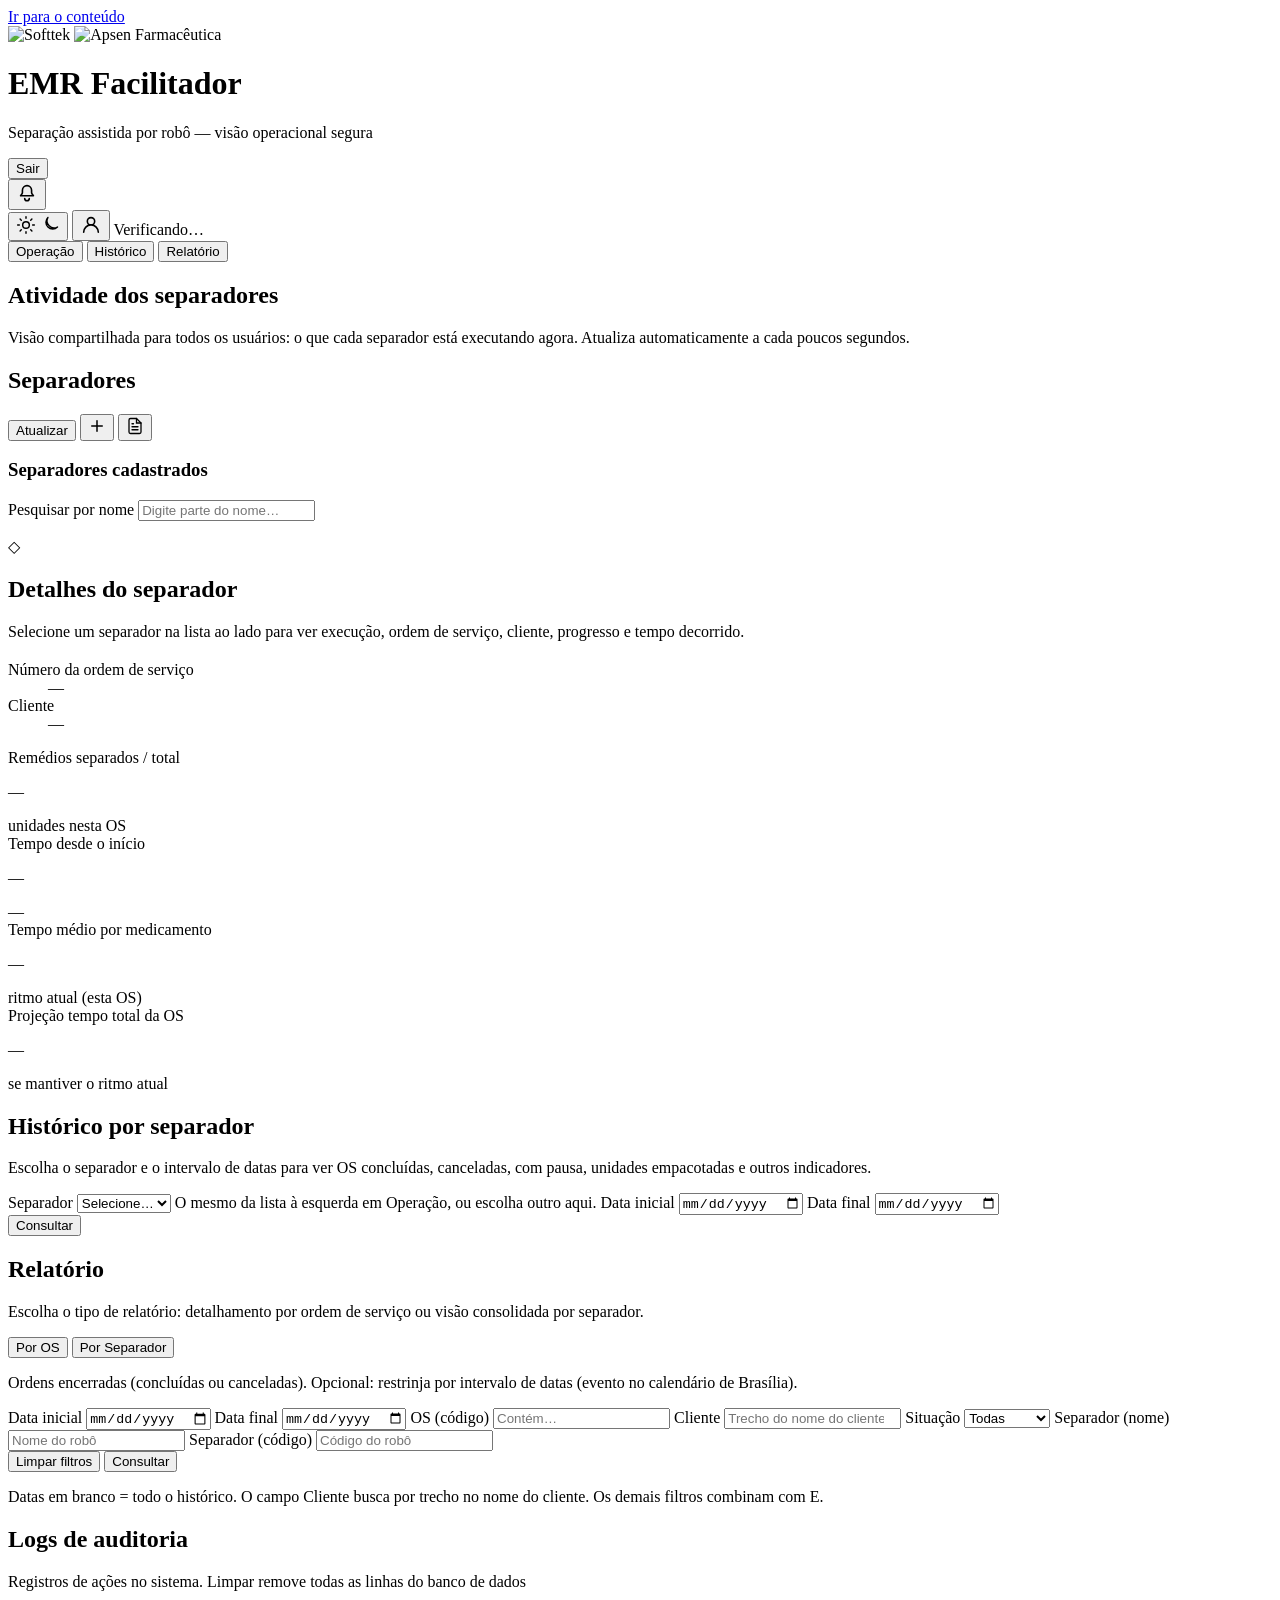
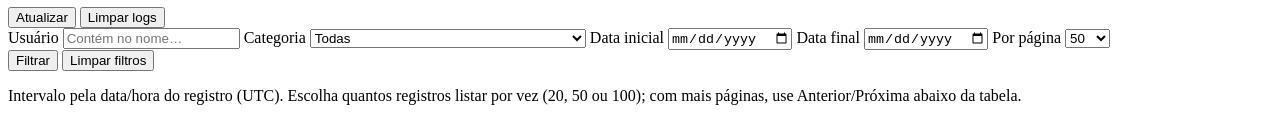
==== frontend/index.html @ 3884ab34 "remoção campo sem sentido" ====
<!doctype html>
<html lang="pt-BR" data-theme="dark">
  <head>
    <meta charset="UTF-8" />
    <script>
      (function () {
        try {
          var t = localStorage.getItem("emr-theme");
          if (t === "light" || t === "dark") document.documentElement.setAttribute("data-theme", t);
        } catch (e) {}
      })();
    </script>
    <meta name="viewport" content="width=device-width, initial-scale=1.0" />
    <meta
      name="description"
      content="Facilitador de separação de medicamentos — painel robôs e ordens de serviço."
    />
    <title>EMR — Facilitador de separação</title>
    <link rel="stylesheet" href="/styles.css" />
  </head>
  <body>
    <a class="skip-link" href="#conteudo-principal">Ir para o conteúdo</a>
    <div class="layout">
      <header class="header" role="banner">
        <div class="header__brand">
          <div class="header__partner-logo">
            <img
              class="header__logo-img header__logo-img--softtek"
              src="/img/SofttekLogo-4web.svg"
              width="120"
              height="48"
              alt="Softtek"
            />
            <img
              class="header__logo-img header__logo-img--apsen"
              src="/img/logo_apsen.svg"
              width="100"
              height="40"
              alt="Apsen Farmacêutica"
            />
          </div>
          <div class="header__titles">
            <h1 class="header__title">EMR Facilitador</h1>
            <p class="header__subtitle">Separação assistida por robô — visão operacional segura</p>
          </div>
        </div>
        <div class="header__meta">
          <button type="button" class="btn btn--ghost btn--small" id="btn-logout" title="Sair" aria-label="Sair da conta">
            Sair
          </button>
          <div class="header-notif" id="header-notif">
            <button
              type="button"
              class="header-notif__btn"
              id="btn-notifications"
              title="Conclusões de OS"
              aria-label="Notificações — ordens de serviço concluídas"
              aria-expanded="false"
              aria-haspopup="true"
              aria-controls="notif-panel"
            >
              <svg
                class="header-notif__icon"
                xmlns="http://www.w3.org/2000/svg"
                width="22"
                height="22"
                fill="none"
                viewBox="0 0 24 24"
                aria-hidden="true"
              >
                <path
                  stroke="currentColor"
                  stroke-width="1.75"
                  stroke-linecap="round"
                  stroke-linejoin="round"
                  d="M14.5 18a2.5 2.5 0 1 1-5 0M12 4a5 5 0 0 0-5 5v2.5c0 .6-.2 1.2-.6 1.7L5 15h14l-1.4-1.8c-.4-.5-.6-1.1-.6-1.7V9a5 5 0 0 0-5-5Z"
                />
              </svg>
              <span class="header-notif__badge" id="notif-badge" hidden aria-hidden="true">0</span>
            </button>
            <div
              class="header-notif__panel"
              id="notif-panel"
              role="region"
              aria-label="Conclusões recentes de ordens de serviço"
              hidden
            >
              <div class="header-notif__toolbar">
                <p class="header-notif__title">OS concluídas</p>
                <button
                  type="button"
                  class="header-notif__clear"
                  id="btn-notif-clear"
                  title="Remover todas da lista"
                  aria-label="Excluir notificações da lista"
                  disabled
                >
                  Excluir
                </button>
              </div>
              <p class="header-notif__empty" id="notif-empty">Carregando…</p>
              <ul class="header-notif__list" id="notif-list" hidden></ul>
            </div>
          </div>
          <button
            type="button"
            class="theme-toggle"
            id="theme-toggle"
            aria-label="Alternar tema claro e escuro"
          >
            <svg
              class="theme-toggle__icon theme-toggle__icon--sun"
              xmlns="http://www.w3.org/2000/svg"
              width="20"
              height="20"
              fill="none"
              viewBox="0 0 24 24"
              aria-hidden="true"
            >
              <circle cx="12" cy="12" r="4" stroke="currentColor" stroke-width="1.75" />
              <path
                stroke="currentColor"
                stroke-width="1.75"
                stroke-linecap="round"
                d="M12 2v2M12 20v2M4.93 4.93l1.41 1.41M17.66 17.66l1.41 1.41M2 12h2M20 12h2M4.93 19.07l1.41-1.41M17.66 6.34l1.41-1.41"
              />
            </svg>
            <svg
              class="theme-toggle__icon theme-toggle__icon--moon"
              xmlns="http://www.w3.org/2000/svg"
              width="20"
              height="20"
              fill="none"
              viewBox="0 0 24 24"
              aria-hidden="true"
            >
              <path
                stroke="currentColor"
                stroke-width="1.75"
                stroke-linecap="round"
                stroke-linejoin="round"
                d="M21 14.5A8.5 8.5 0 0 1 9.5 3a6.5 6.5 0 1 0 11.5 11.5Z"
              />
            </svg>
          </button>
          <button
            type="button"
            class="profile-btn"
            id="btn-profile"
            title="Perfil e conta"
            aria-label="Abrir perfil e configurações da conta"
            aria-expanded="false"
            aria-controls="profile-drawer"
          >
            <svg
              class="profile-btn__icon"
              xmlns="http://www.w3.org/2000/svg"
              width="22"
              height="22"
              fill="none"
              viewBox="0 0 24 24"
              aria-hidden="true"
            >
              <path
                stroke="currentColor"
                stroke-width="1.75"
                stroke-linecap="round"
                stroke-linejoin="round"
                d="M20 21a8 8 0 1 0-16 0M12 13a4 4 0 1 0 0-8 4 4 0 0 0 0 8Z"
              />
            </svg>
          </button>
          <span class="badge badge--neutral" id="conn-status" role="status">Verificando…</span>
        </div>
      </header>

      <nav class="app-nav" aria-label="Áreas do sistema">
        <div class="app-nav__inner">
          <button
            type="button"
            class="app-nav__tab app-nav__tab--active"
            id="tab-operacao"
            data-view="operacao"
            aria-controls="view-operacao"
            aria-selected="true"
          >
            Operação
          </button>
          <button
            type="button"
            class="app-nav__tab"
            id="tab-historico"
            data-view="historico"
            aria-controls="view-historico"
            aria-selected="false"
          >
            Histórico
          </button>
          <button
            type="button"
            class="app-nav__tab"
            id="tab-relatorio"
            data-view="relatorio"
            aria-controls="view-relatorio"
            aria-selected="false"
          >
            Relatório
          </button>
          <button
            type="button"
            class="app-nav__tab hidden"
            id="tab-logs"
            data-view="logs"
            aria-controls="view-logs"
            aria-selected="false"
            hidden
          >
            Logs
          </button>
        </div>
      </nav>

      <div class="view-stack" id="conteudo-principal">
        <div class="operacao-layout view-panel" id="view-operacao" role="tabpanel" aria-labelledby="tab-operacao">
        <section class="operacao-coletiva panel" aria-labelledby="operacao-coletiva-heading">
          <div class="operacao-coletiva__head">
            <h2 id="operacao-coletiva-heading" class="operacao-coletiva__title">Atividade dos separadores</h2>
            <p class="operacao-coletiva__lede">
              Visão compartilhada para todos os usuários: o que cada separador está executando agora. Atualiza
              automaticamente a cada poucos segundos.
            </p>
          </div>
          <div
            id="operacao-coletiva-grid"
            class="operacao-coletiva__grid"
            role="list"
            aria-live="polite"
            aria-label="Separadores com ordem de serviço em andamento"
          ></div>
        </section>
        <div class="main-grid">
        <aside class="panel panel--list" aria-labelledby="robots-heading">
          <div class="panel__head">
            <h2 id="robots-heading" class="panel__title">Separadores</h2>
            <div class="panel__head-actions">
              <button type="button" class="btn btn--ghost btn--small" id="btn-refresh" title="Atualizar lista">
                Atualizar
              </button>
              <button
                type="button"
                class="btn btn--primary btn--small btn--icon-plus"
                id="btn-open-new-robot"
                title="Novo separador"
                aria-label="Novo separador"
                aria-haspopup="dialog"
                aria-controls="new-robot-modal"
              >
                <svg xmlns="http://www.w3.org/2000/svg" width="18" height="18" fill="none" viewBox="0 0 24 24" aria-hidden="true">
                  <path
                    stroke="currentColor"
                    stroke-width="2"
                    stroke-linecap="round"
                    d="M12 5v14M5 12h14"
                  />
                </svg>
              </button>
              <button
                type="button"
                class="btn btn--ghost btn--small btn--icon-plus"
                id="btn-open-manual-os"
                title="Nova OS manual (teste)"
                aria-label="Nova OS manual (teste)"
                aria-haspopup="dialog"
                aria-controls="manual-os-modal"
              >
                <svg xmlns="http://www.w3.org/2000/svg" width="18" height="18" fill="none" viewBox="0 0 24 24" aria-hidden="true">
                  <path
                    stroke="currentColor"
                    stroke-width="1.75"
                    stroke-linecap="round"
                    stroke-linejoin="round"
                    d="M14 2H6a2 2 0 0 0-2 2v16a2 2 0 0 0 2 2h12a2 2 0 0 0 2-2V8l-6-6Z"
                  />
                  <path stroke="currentColor" stroke-width="1.75" stroke-linecap="round" d="M14 2v6h6M16 13H8M16 17H8M10 9H8" />
                </svg>
              </button>
            </div>
          </div>

          <div class="list-section">
            <h3 class="list-section__title">Separadores cadastrados</h3>
            <label class="field list-section__search">
              <span class="field__label">Pesquisar por nome</span>
              <input
                type="search"
                id="robot-search"
                name="robot_search"
                maxlength="128"
                placeholder="Digite parte do nome…"
                autocomplete="off"
                aria-controls="robot-list"
              />
            </label>
            <ul class="robot-list" id="robot-list" role="listbox" aria-label="Lista de separadores"></ul>
          </div>
        </aside>

        <section class="panel panel--detail" id="detail-panel" aria-live="polite">
          <div class="detail-placeholder" id="robot-detail-empty">
            <div class="detail-placeholder__ring" aria-hidden="true">
              <span class="detail-placeholder__glyph">◇</span>
            </div>
            <h2 class="detail-placeholder__title" id="placeholder-heading">Detalhes do separador</h2>
            <p class="detail-placeholder__text">
              Selecione um separador na lista ao lado para ver execução, ordem de serviço, cliente, progresso e tempo
              decorrido.
            </p>
          </div>
          <article class="robot-detail hidden" id="robot-detail-article" aria-labelledby="robot-detail-heading">
            <header class="robot-detail__header">
              <div class="robot-detail__intro">
                <h2 class="robot-detail__title" id="robot-detail-heading"></h2>
                <p class="robot-detail__meta" id="robot-detail-meta"></p>
              </div>
              <div class="robot-detail__badges" id="robot-detail-badges"></div>
            </header>
            <dl class="robot-detail__stats">
              <div class="robot-detail__row">
                <dt>Número da ordem de serviço</dt>
                <dd id="robot-detail-os">—</dd>
              </div>
              <div class="robot-detail__row">
                <dt>Cliente</dt>
                <dd id="robot-detail-client">—</dd>
              </div>
            </dl>
            <div class="robot-detail__actions" id="robot-detail-actions" hidden>
              <button
                type="button"
                class="btn btn--secondary btn--small"
                id="btn-pausar-os"
                hidden
                title="Interrompe temporariamente o cronômetro e a separação"
              >
                Pausar
              </button>
              <button
                type="button"
                class="btn btn--secondary btn--small"
                id="btn-retomar-os"
                hidden
                title="Continua a separação a partir do ponto em que parou"
              >
                Retomar
              </button>
              <button
                type="button"
                class="btn btn--ghost btn--small btn--cancel-os"
                id="btn-cancelar-os"
                hidden
                title="Interrompe a separação e devolve a OS para a fila"
              >
                Cancelar OS
              </button>
            </div>
            <div class="robot-detail__metrics">
              <div class="metric-box metric-box--progress">
                <span class="metric-box__label">Remédios separados / total</span>
                <p class="metric-box__value metric-box__value--elapsed" id="robot-detail-units">—</p>
                <span class="metric-box__hint">unidades nesta OS</span>
              </div>
              <div class="metric-box metric-box--time">
                <span class="metric-box__label">Tempo desde o início</span>
                <p class="metric-box__value metric-box__value--elapsed" id="robot-detail-elapsed">—</p>
                <span class="metric-box__sublabel" id="robot-detail-start">—</span>
              </div>
              <div class="metric-box metric-box--progress">
                <span class="metric-box__label">Tempo médio por medicamento</span>
                <p class="metric-box__value metric-box__value--elapsed" id="robot-detail-avg-per-med">—</p>
                <span class="metric-box__hint">ritmo atual (esta OS)</span>
              </div>
              <div class="metric-box metric-box--time">
                <span class="metric-box__label">Projeção tempo total da OS</span>
                <p class="metric-box__value metric-box__value--elapsed" id="robot-detail-os-projection">—</p>
                <span class="metric-box__hint">se mantiver o ritmo atual</span>
              </div>
            </div>
          </article>
        </section>
        </div>
        </div>

        <section
          class="panel panel--historico view-panel hidden"
          id="view-historico"
          role="tabpanel"
          aria-labelledby="tab-historico"
        >
          <div class="historico-head">
            <h2 class="panel__title historico-title">Histórico por separador</h2>
            <p class="historico-lede">
              Escolha o separador e o intervalo de datas para ver OS concluídas, canceladas, com pausa,
              unidades empacotadas e outros indicadores.
            </p>
          </div>
          <form id="form-historico" class="historico-form">
            <label class="field">
              <span class="field__label">Separador</span>
              <select id="historico-robot" name="robot_id" required aria-describedby="historico-robot-hint">
                <option value="">Selecione…</option>
              </select>
              <span class="field__hint" id="historico-robot-hint"
                >O mesmo da lista à esquerda em Operação, ou escolha outro aqui.</span
              >
            </label>
            <label class="field">
              <span class="field__label">Data inicial</span>
              <input type="date" id="historico-de" name="de" required />
            </label>
            <label class="field">
              <span class="field__label">Data final</span>
              <input type="date" id="historico-ate" name="ate" required />
            </label>
            <div class="historico-form__actions">
              <button type="submit" class="btn btn--primary" id="btn-historico-consultar">Consultar</button>
            </div>
          </form>
          <div id="historico-result" class="historico-result" aria-live="polite"></div>
        </section>

        <section
          class="panel panel--relatorio view-panel hidden"
          id="view-relatorio"
          role="tabpanel"
          aria-labelledby="tab-relatorio"
        >
          <div class="historico-head">
            <h2 class="panel__title historico-title">Relatório</h2>
            <p class="historico-lede">
              Escolha o tipo de relatório: detalhamento por ordem de serviço ou visão consolidada por separador.
            </p>
          </div>
          <div class="relatorio-subtabs" role="tablist" aria-label="Tipo de relatório">
            <button
              type="button"
              class="relatorio-subtab relatorio-subtab--active"
              id="relatorio-tab-os"
              role="tab"
              aria-selected="true"
              aria-controls="relatorio-panel-os"
              data-relatorio-subtab="os"
            >
              Por OS
            </button>
            <button
              type="button"
              class="relatorio-subtab"
              id="relatorio-tab-separador"
              role="tab"
              aria-selected="false"
              aria-controls="relatorio-panel-separador"
              tabindex="-1"
              data-relatorio-subtab="separador"
            >
              Por Separador
            </button>
          </div>
          <div
            class="relatorio-tabpanel"
            id="relatorio-panel-os"
            role="tabpanel"
            aria-labelledby="relatorio-tab-os"
          >
            <p class="historico-lede relatorio-os-lede">
              Ordens encerradas (concluídas ou canceladas). Opcional: restrinja por intervalo de datas (evento no calendário
              de Brasília).
            </p>
            <form id="form-relatorio-os" class="historico-form relatorio-os-form" aria-label="Filtro do relatório por OS">
              <div class="relatorio-os-toolbar">
                <div class="relatorio-os-filters-grid">
                  <label class="field">
                    <span class="field__label">Data inicial</span>
                    <input type="date" id="relatorio-os-de" name="de" />
                  </label>
                  <label class="field">
                    <span class="field__label">Data final</span>
                    <input type="date" id="relatorio-os-ate" name="ate" />
                  </label>
                  <label class="field">
                    <span class="field__label">OS (código)</span>
                    <input type="search" id="relatorio-os-filtro-os" name="os" maxlength="64" autocomplete="off" placeholder="Contém…" />
                  </label>
                  <label class="field">
                    <span class="field__label">Cliente</span>
                    <input type="search" id="relatorio-os-cliente" name="cliente" maxlength="256" autocomplete="off" placeholder="Trecho do nome do cliente" />
                  </label>
                  <label class="field">
                    <span class="field__label">Situação</span>
                    <select id="relatorio-os-situacao" name="situacao" aria-label="Filtrar por situação">
                      <option value="">Todas</option>
                      <option value="concluida">Concluída</option>
                      <option value="cancelada">Cancelada</option>
                    </select>
                  </label>
                  <label class="field">
                    <span class="field__label">Separador (nome)</span>
                    <input
                      type="search"
                      id="relatorio-os-nome-separador"
                      name="nome_separador"
                      maxlength="128"
                      autocomplete="off"
                      placeholder="Nome do robô"
                    />
                  </label>
                  <label class="field">
                    <span class="field__label">Separador (código)</span>
                    <input
                      type="search"
                      id="relatorio-os-codigo-separador"
                      name="codigo_separador"
                      maxlength="32"
                      autocomplete="off"
                      placeholder="Código do robô"
                    />
                  </label>
                </div>
                <div class="relatorio-os-toolbar__actions">
                  <button type="button" class="btn btn--ghost" id="btn-relatorio-os-limpar">Limpar filtros</button>
                  <button type="submit" class="btn btn--primary" id="btn-relatorio-os-consultar">Consultar</button>
                </div>
              </div>
              <p class="field__hint" id="relatorio-os-dates-hint">
                Datas em branco = todo o histórico. O campo Cliente busca por trecho no nome do cliente. Os demais filtros
                combinam com E.
              </p>
            </form>
            <div id="relatorio-os-result" class="relatorio-os-result" aria-live="polite"></div>
          </div>
          <div
            class="relatorio-tabpanel hidden"
            id="relatorio-panel-separador"
            role="tabpanel"
            aria-labelledby="relatorio-tab-separador"
            hidden
          >
            <p class="historico-lede relatorio-os-lede">
              Separadores cadastrados no sistema. Para indicadores por período, use o <strong>Histórico</strong> com o
              separador desejado.
            </p>
            <div class="relatorio-separador-toolbar">
              <label class="field relatorio-separador-toolbar__field">
                <span class="field__label">Buscar por nome</span>
                <input
                  type="search"
                  id="relatorio-separador-busca"
                  maxlength="128"
                  autocomplete="off"
                  placeholder="Nome do separador"
                  aria-label="Filtrar lista por nome do separador"
                />
              </label>
            </div>
            <div id="relatorio-separador-result" class="relatorio-separador-result" aria-live="polite"></div>
          </div>
        </section>

        <section
          class="panel panel--logs view-panel hidden"
          id="view-logs"
          role="tabpanel"
          aria-labelledby="tab-logs"
        >
          <div class="logs-head">
            <div class="logs-head__text">
              <h2 class="panel__title historico-title">Logs de auditoria</h2>
              <p class="logs-head__lede">
                Registros de ações no sistema. Limpar remove todas as linhas do banco de dados
              </p>
            </div>
            <div class="logs-head__actions">
              <button type="button" class="btn btn--ghost btn--small" id="btn-logs-refresh">Atualizar</button>
              <button type="button" class="btn btn--danger btn--small" id="btn-logs-clear">
                Limpar logs
              </button>
            </div>
          </div>
          <form id="form-logs-filter" class="logs-filter" aria-label="Filtros dos logs de auditoria">
            <label class="field logs-filter__field">
              <span class="field__label">Usuário</span>
              <input
                type="search"
                id="logs-filter-username"
                name="username"
                maxlength="64"
                placeholder="Contém no nome…"
                autocomplete="off"
              />
            </label>
            <label class="field logs-filter__field">
              <span class="field__label">Categoria</span>
              <select id="logs-filter-category" name="category" aria-describedby="logs-filter-hint">
                <option value="">Todas</option>
                <option value="historico">Histórico (consulta por separador)</option>
                <option value="cancelamento">Cancelamento de OS</option>
                <option value="pausa">Pausa</option>
                <option value="retomada">Retomada</option>
                <option value="conclusao">Conclusão de OS (manual ou automática)</option>
                <option value="inicio_os">Início de OS</option>
                <option value="os_todas">Todas as ações de OS</option>
                <option value="sessao">Login / logout</option>
                <option value="contas">Contas (senha, cadastro, promover admin)</option>
              </select>
            </label>
            <label class="field logs-filter__field">
              <span class="field__label">Data inicial</span>
              <input type="date" id="logs-filter-de" name="de" autocomplete="off" />
            </label>
            <label class="field logs-filter__field">
              <span class="field__label">Data final</span>
              <input type="date" id="logs-filter-ate" name="ate" autocomplete="off" />
            </label>
            <label class="field logs-filter__field">
              <span class="field__label">Por página</span>
              <select id="logs-per-page" name="per_page" aria-describedby="logs-filter-hint">
                <option value="20">20</option>
                <option value="50" selected>50</option>
                <option value="100">100</option>
              </select>
            </label>
            <div class="logs-filter__actions">
              <button type="submit" class="btn btn--primary btn--small" id="btn-logs-filter">Filtrar</button>
              <button type="button" class="btn btn--ghost btn--small" id="btn-logs-filter-clear">Limpar filtros</button>
            </div>
            <p class="logs-filter__hint" id="logs-filter-hint">
              Intervalo pela data/hora do registro (UTC). Escolha quantos registros listar por vez (20, 50 ou 100); com mais páginas, use Anterior/Próxima abaixo da tabela.
            </p>
          </form>
          <div id="logs-result" class="logs-result" aria-live="polite"></div>
        </section>
      </div>

      <div
        class="toast-region"
        id="toast-region"
        role="alert"
        aria-live="assertive"
        aria-atomic="true"
      ></div>
    </div>

    <div
      class="modal"
      id="delete-robot-modal"
      hidden
      role="dialog"
      aria-modal="true"
      aria-labelledby="delete-modal-title"
      aria-describedby="delete-modal-message"
    >
      <button type="button" class="modal__backdrop" data-modal-dismiss aria-label="Fechar"></button>
      <div class="modal__panel">
        <div class="modal__icon-wrap" aria-hidden="true">
          <svg class="modal__icon" xmlns="http://www.w3.org/2000/svg" width="28" height="28" fill="none" viewBox="0 0 24 24">
            <path
              stroke="currentColor"
              stroke-width="1.75"
              stroke-linecap="round"
              stroke-linejoin="round"
              d="M3 6h18M8 6V4a2 2 0 0 1 2-2h4a2 2 0 0 1 2 2v2M19 6v14a2 2 0 0 1-2 2H7a2 2 0 0 1-2-2V6M10 11v6M14 11v6"
            />
          </svg>
        </div>
        <h2 id="delete-modal-title" class="modal__title">Excluir separador?</h2>
        <p class="modal__text" id="delete-modal-message"></p>
        <div class="modal__actions">
          <button type="button" class="btn btn--ghost" id="delete-modal-cancel">Cancelar</button>
          <button type="button" class="btn btn--danger" id="delete-modal-confirm">Excluir</button>
        </div>
      </div>
    </div>

    <div
      class="modal"
      id="clear-logs-modal"
      hidden
      role="dialog"
      aria-modal="true"
      aria-labelledby="clear-logs-modal-title"
      aria-describedby="clear-logs-modal-desc"
    >
      <button type="button" class="modal__backdrop" data-clear-logs-modal-dismiss aria-label="Fechar"></button>
      <div class="modal__panel">
        <div class="modal__icon-wrap" aria-hidden="true">
          <svg class="modal__icon" xmlns="http://www.w3.org/2000/svg" width="28" height="28" fill="none" viewBox="0 0 24 24">
            <path
              stroke="currentColor"
              stroke-width="1.75"
              stroke-linecap="round"
              stroke-linejoin="round"
              d="M8 6V4a2 2 0 0 1 2-2h4a2 2 0 0 1 2 2v2M3 6h18M19 6v14a2 2 0 0 1-2 2H7a2 2 0 0 1-2-2V6M10 11v6M14 11v6"
            />
          </svg>
        </div>
        <h2 id="clear-logs-modal-title" class="modal__title">Limpar logs de auditoria?</h2>
        <p class="modal__text" id="clear-logs-modal-desc">
          Todos os registros serão apagados permanentemente do banco de dados. Esta ação não pode ser desfeita.
        </p>
        <div class="modal__actions">
          <button type="button" class="btn btn--ghost" id="clear-logs-modal-cancel">Cancelar</button>
          <button type="button" class="btn btn--danger" id="clear-logs-modal-confirm">Limpar tudo</button>
        </div>
      </div>
    </div>

    <div
      class="modal"
      id="edit-robot-modal"
      hidden
      role="dialog"
      aria-modal="true"
      aria-labelledby="edit-modal-title"
    >
      <button type="button" class="modal__backdrop" data-edit-modal-dismiss aria-label="Fechar"></button>
      <div class="modal__panel modal__panel--form">
        <div class="modal__icon-wrap modal__icon-wrap--edit" aria-hidden="true">
          <svg class="modal__icon" xmlns="http://www.w3.org/2000/svg" width="26" height="26" fill="none" viewBox="0 0 24 24">
            <path
              stroke="currentColor"
              stroke-width="1.75"
              stroke-linecap="round"
              stroke-linejoin="round"
              d="M12 20h9M16.5 3.5a2.121 2.121 0 0 1 3 3L7 19l-4 1 1-4L16.5 3.5z"
            />
          </svg>
        </div>
        <h2 id="edit-modal-title" class="modal__title">Editar separador</h2>
        <form id="form-edit-robot" class="form-stack modal__form">
          <input type="hidden" id="edit-robot-id" name="id" value="" />
          <label class="field">
            <span class="field__label">Código</span>
            <input type="text" id="edit-code" name="code" required maxlength="32" autocomplete="off" />
          </label>
          <label class="field">
            <span class="field__label">Nome</span>
            <input type="text" id="edit-name" name="name" required maxlength="128" />
          </label>
          <label class="field">
            <span class="field__label">Localização</span>
            <input type="text" id="edit-location" name="location" maxlength="256" />
          </label>
          <label class="field">
            <span class="field__label">Modelo</span>
            <input type="text" id="edit-model" name="model" maxlength="128" />
          </label>
          <div class="field" id="edit-status-field">
            <label class="field__label" for="edit-status">Status operacional</label>
            <select id="edit-status" name="status" aria-describedby="edit-status-hint">
              <option value="offline">Offline (sem conexão)</option>
              <option value="idle">Ocioso (online — pronto)</option>
              <option value="maintenance">Manutenção</option>
              <option value="error">Erro</option>
            </select>
            <p class="modal__hint" id="edit-status-hint">
              Use <strong>Ocioso</strong> para colocar o separador “online” para testes. Durante uma OS em execução o status não pode ser alterado aqui.
            </p>
            <p class="modal__hint modal__hint--warn" id="edit-status-locked" hidden>
              Este separador está <strong>em execução</strong>. Conclua ou cancele a OS para alterar o status.
            </p>
          </div>
          <div class="modal__actions modal__actions--form">
            <button type="button" class="btn btn--ghost" id="edit-modal-cancel">Cancelar</button>
            <button type="submit" class="btn btn--primary" id="edit-modal-save">Salvar</button>
          </div>
        </form>
      </div>
    </div>

    <div
      class="modal"
      id="new-robot-modal"
      hidden
      role="dialog"
      aria-modal="true"
      aria-labelledby="new-robot-modal-title"
      aria-describedby="new-robot-modal-desc"
    >
      <button type="button" class="modal__backdrop" data-new-robot-modal-dismiss aria-label="Fechar"></button>
      <div class="modal__panel modal__panel--form">
        <div class="modal__icon-wrap modal__icon-wrap--add" aria-hidden="true">
          <svg class="modal__icon" xmlns="http://www.w3.org/2000/svg" width="26" height="26" fill="none" viewBox="0 0 24 24">
            <path
              stroke="currentColor"
              stroke-width="1.75"
              stroke-linecap="round"
              d="M12 5v14M5 12h14"
            />
          </svg>
        </div>
        <h2 id="new-robot-modal-title" class="modal__title">Novo separador</h2>
        <p id="new-robot-modal-desc" class="modal__text modal__text--lede">
          Identificação única, nome e localização. Não é necessário o equipamento estar online para cadastrar.
        </p>
        <form id="form-new-robot" class="form-stack modal__form">
          <label class="field">
            <span class="field__label">Código (identificação única)</span>
            <input type="text" id="new-code" name="code" required maxlength="32" autocomplete="off" />
          </label>
          <label class="field">
            <span class="field__label">Nome</span>
            <input type="text" id="new-name" name="name" required maxlength="128" />
          </label>
          <label class="field">
            <span class="field__label">Localização</span>
            <input
              type="text"
              id="new-location"
              name="location"
              maxlength="256"
              placeholder="Ex.: Centro cirúrgico — Ala B"
            />
          </label>
          <label class="field">
            <span class="field__label">Modelo <span class="field__optional">(opcional)</span></span>
            <input type="text" id="new-model" name="model" maxlength="128" />
          </label>
          <div class="modal__actions modal__actions--form">
            <button type="button" class="btn btn--ghost" id="new-robot-modal-cancel">Cancelar</button>
            <button type="submit" class="btn btn--primary" id="btn-new-robot">Cadastrar</button>
          </div>
        </form>
      </div>
    </div>

    <div
      class="modal"
      id="manual-os-modal"
      hidden
      role="dialog"
      aria-modal="true"
      aria-labelledby="manual-os-modal-title"
      aria-describedby="manual-os-modal-desc"
    >
      <button type="button" class="modal__backdrop" data-manual-os-modal-dismiss aria-label="Fechar"></button>
      <div class="modal__panel modal__panel--form">
        <div class="modal__icon-wrap modal__icon-wrap--add" aria-hidden="true">
          <svg xmlns="http://www.w3.org/2000/svg" width="26" height="26" fill="none" viewBox="0 0 24 24">
            <path
              stroke="currentColor"
              stroke-width="1.75"
              stroke-linecap="round"
              stroke-linejoin="round"
              d="M14 2H6a2 2 0 0 0-2 2v16a2 2 0 0 0 2 2h12a2 2 0 0 0 2-2V8l-6-6Z"
            />
            <path stroke="currentColor" stroke-width="1.75" stroke-linecap="round" d="M14 2v6h6M16 13H8M16 17H8M10 9H8" />
          </svg>
        </div>
        <h2 id="manual-os-modal-title" class="modal__title">Nova OS manual (teste)</h2>
        <p id="manual-os-modal-desc" class="modal__text modal__text--lede">
          Crie uma ordem com número, cliente e quantidade de remédios; escolha o separador
          <strong>ocioso (idle)</strong>. Opcional: simular 1 unidade a cada 3 segundos.
        </p>
        <form id="form-manual-os" class="form-stack modal__form">
          <label class="field">
            <span class="field__label">Número da OS</span>
            <input type="text" id="manual-os-code" name="os_code" required maxlength="64" placeholder="Ex.: OS-TESTE-001" autocomplete="off" />
          </label>
          <label class="field">
            <span class="field__label">Cliente</span>
            <input type="text" id="manual-os-client" name="client_name" maxlength="256" placeholder="Nome do cliente" />
          </label>
          <label class="field">
            <span class="field__label">Separador</span>
            <select id="manual-os-robot" name="robot_id" required aria-describedby="manual-os-robot-hint">
              <option value="">Selecione…</option>
            </select>
            <span class="field__hint" id="manual-os-robot-hint"
              >O separador deve estar <strong>online</strong> e <strong>sem OS</strong> (ocioso).</span
            >
          </label>
          <label class="field">
            <span class="field__label">Quantidade de remédios (unidades)</span>
            <input type="number" id="manual-os-qty" name="quantidade_remedios" min="1" max="500" value="5" required />
          </label>
          <label class="field field--checkbox">
            <input type="checkbox" id="manual-os-simulate" name="simular" checked />
            <span class="field__label field__label--inline">Simular separação (1 unidade a cada 3 s)</span>
          </label>
          <div class="modal__actions modal__actions--form">
            <button type="button" class="btn btn--ghost" id="manual-os-modal-cancel">Cancelar</button>
            <button type="submit" class="btn btn--primary" id="btn-manual-os-submit">Criar e enviar OS</button>
          </div>
        </form>
      </div>
    </div>

    <div id="profile-drawer-backdrop" class="profile-drawer-backdrop" hidden aria-hidden="true"></div>
    <aside
      id="profile-drawer"
      class="profile-drawer"
      hidden
      aria-hidden="true"
      aria-labelledby="profile-drawer-title"
    >
      <div class="profile-drawer__inner">
        <div class="profile-drawer__head">
          <h2 id="profile-drawer-title" class="profile-drawer__title">Perfil</h2>
          <button type="button" class="profile-drawer__close" id="profile-drawer-close" aria-label="Fechar painel de perfil">
            <span aria-hidden="true">×</span>
          </button>
        </div>
        <div class="profile-drawer__content">
          <div
            class="profile-drawer__tabs"
            id="profile-drawer-tabs"
            role="tablist"
            aria-label="Escolher ação no perfil"
          >
            <button
              type="button"
              class="profile-drawer__tab profile-drawer__tab--active"
              id="profile-tab-own"
              role="tab"
              aria-selected="true"
              aria-controls="profile-panel-own"
              data-profile-view="own"
            >
              Minha senha
            </button>
            <button
              type="button"
              class="profile-drawer__tab hidden"
              id="profile-tab-user"
              role="tab"
              aria-selected="false"
              aria-controls="profile-panel-user"
              data-profile-view="user"
              tabindex="-1"
            >
              Usuário / admin
            </button>
            <button
              type="button"
              class="profile-drawer__tab hidden"
              id="profile-tab-new"
              role="tab"
              aria-selected="false"
              aria-controls="profile-panel-new"
              data-profile-view="new"
              tabindex="-1"
            >
              Criar novo
            </button>
          </div>

          <div
            class="profile-drawer__panel"
            id="profile-panel-own"
            role="tabpanel"
            aria-labelledby="profile-tab-own"
          >
            <section class="profile-drawer__section">
              <p class="profile-drawer__muted">Usuário</p>
              <p class="profile-drawer__strong" id="profile-username-display">—</p>
              <p class="profile-drawer__hint">
                Por segurança a senha não é exibida. Use os campos abaixo para alterá-la.
              </p>
              <form id="form-profile-own-pwd" class="form-stack profile-drawer__form">
                <label class="field">
                  <span class="field__label">Senha atual</span>
                  <input
                    type="password"
                    id="profile-own-current"
                    name="current"
                    autocomplete="current-password"
                    required
                    maxlength="256"
                  />
                </label>
                <label class="field">
                  <span class="field__label">Nova senha (mín. 6 caracteres)</span>
                  <input
                    type="password"
                    id="profile-own-new"
                    name="new"
                    autocomplete="new-password"
                    required
                    minlength="6"
                    maxlength="256"
                  />
                </label>
                <label class="field">
                  <span class="field__label">Confirmar nova senha</span>
                  <input
                    type="password"
                    id="profile-own-new2"
                    name="new2"
                    autocomplete="new-password"
                    required
                    minlength="6"
                    maxlength="256"
                  />
                </label>
                <button type="submit" class="btn btn--primary btn--small" id="btn-profile-own-submit">Alterar minha senha</button>
              </form>
            </section>
          </div>

          <div
            class="profile-drawer__panel hidden"
            id="profile-panel-user"
            role="tabpanel"
            aria-labelledby="profile-tab-user"
            hidden
          >
            <section class="profile-drawer__section">
              <h3 class="profile-drawer__h3">Promover ou alterar outro usuário</h3>
              <p class="profile-drawer__hint">Escolha o usuário, defina nova senha (opcional) e se é administrador.</p>
              <label class="field">
                <span class="field__label">Usuário</span>
                <select id="profile-user-select" aria-describedby="profile-user-hint"></select>
                <span class="field__hint" id="profile-user-hint">Marque administrador para promover; desmarque para remover o perfil admin (se permitido).</span>
              </label>
              <form id="form-profile-target" class="form-stack profile-drawer__form">
                <label class="field">
                  <span class="field__label">Nova senha (opcional)</span>
                  <input
                    type="password"
                    id="profile-target-pwd"
                    autocomplete="new-password"
                    maxlength="256"
                    placeholder="Deixe em branco para não alterar"
                  />
                </label>
                <label class="field field--checkbox">
                  <input type="checkbox" id="profile-target-admin" />
                  <span class="field__label field__label--inline">Administrador</span>
                </label>
                <button type="submit" class="btn btn--secondary btn--small" id="btn-profile-target-save">Salvar neste usuário</button>
              </form>
            </section>
          </div>

          <div
            class="profile-drawer__panel hidden"
            id="profile-panel-new"
            role="tabpanel"
            aria-labelledby="profile-tab-new"
            hidden
          >
            <section class="profile-drawer__section">
              <h3 class="profile-drawer__h3">Novo usuário</h3>
              <p class="profile-drawer__hint">Cadastre login e senha inicial.</p>
              <form id="form-profile-new-user" class="form-stack profile-drawer__form">
                <label class="field">
                  <span class="field__label">Nome de usuário</span>
                  <input type="text" id="profile-new-username" maxlength="64" autocomplete="off" required />
                </label>
                <label class="field">
                  <span class="field__label">Senha inicial</span>
                  <input type="password" id="profile-new-pwd" minlength="6" maxlength="256" autocomplete="new-password" required />
                </label>
                <label class="field field--checkbox">
                  <input type="checkbox" id="profile-new-admin" />
                  <span class="field__label field__label--inline">Administrador</span>
                </label>
                <button type="submit" class="btn btn--primary btn--small" id="btn-profile-new-user-submit">Adicionar usuário</button>
              </form>
            </section>
          </div>
        </div>
      </div>
    </aside>

    <script src="/vendor/chart.js/chart.umd.min.js" defer></script>
    <script src="/app.js" defer></script>
  </body>
</html>
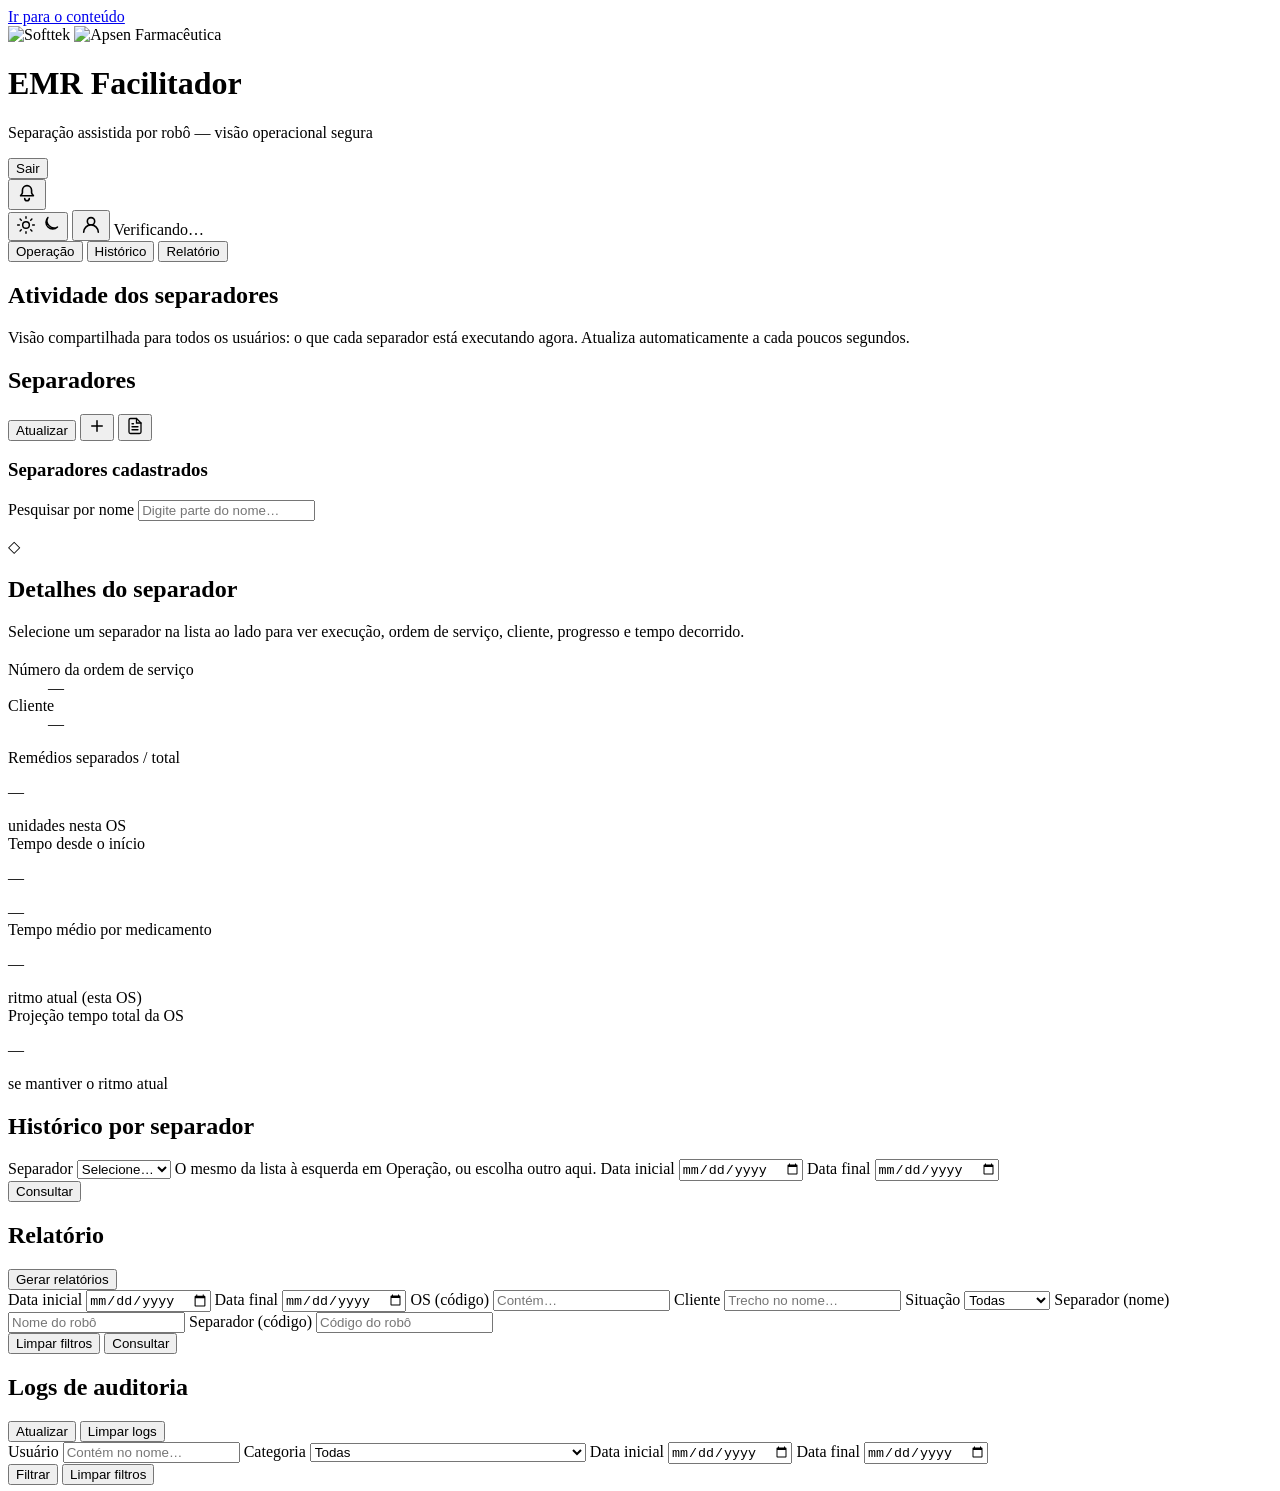
==== commit 3b4767f2: "criação do relatorio" ====
--- a/frontend/index.html
+++ b/frontend/index.html
@@ -398,10 +398,6 @@
         >
           <div class="historico-head">
             <h2 class="panel__title historico-title">Histórico por separador</h2>
-            <p class="historico-lede">
-              Escolha o separador e o intervalo de datas para ver OS concluídas, canceladas, com pausa,
-              unidades empacotadas e outros indicadores.
-            </p>
           </div>
           <form id="form-historico" class="historico-form">
             <label class="field">
@@ -434,47 +430,13 @@
           role="tabpanel"
           aria-labelledby="tab-relatorio"
         >
-          <div class="historico-head">
+          <div class="historico-head historico-head--relatorio">
             <h2 class="panel__title historico-title">Relatório</h2>
-            <p class="historico-lede">
-              Escolha o tipo de relatório: detalhamento por ordem de serviço ou visão consolidada por separador.
-            </p>
-          </div>
-          <div class="relatorio-subtabs" role="tablist" aria-label="Tipo de relatório">
-            <button
-              type="button"
-              class="relatorio-subtab relatorio-subtab--active"
-              id="relatorio-tab-os"
-              role="tab"
-              aria-selected="true"
-              aria-controls="relatorio-panel-os"
-              data-relatorio-subtab="os"
-            >
-              Por OS
+            <button type="button" class="btn btn--secondary" id="btn-relatorio-batch-open">
+              Gerar relatórios
             </button>
-            <button
-              type="button"
-              class="relatorio-subtab"
-              id="relatorio-tab-separador"
-              role="tab"
-              aria-selected="false"
-              aria-controls="relatorio-panel-separador"
-              tabindex="-1"
-              data-relatorio-subtab="separador"
-            >
-              Por Separador
-            </button>
-          </div>
-          <div
-            class="relatorio-tabpanel"
-            id="relatorio-panel-os"
-            role="tabpanel"
-            aria-labelledby="relatorio-tab-os"
-          >
-            <p class="historico-lede relatorio-os-lede">
-              Ordens encerradas (concluídas ou canceladas). Opcional: restrinja por intervalo de datas (evento no calendário
-              de Brasília).
-            </p>
+          </div>
+          <div class="relatorio-tabpanel" id="relatorio-panel-os" aria-labelledby="tab-relatorio">
             <form id="form-relatorio-os" class="historico-form relatorio-os-form" aria-label="Filtro do relatório por OS">
               <div class="relatorio-os-toolbar">
                 <div class="relatorio-os-filters-grid">
@@ -492,7 +454,7 @@
                   </label>
                   <label class="field">
                     <span class="field__label">Cliente</span>
-                    <input type="search" id="relatorio-os-cliente" name="cliente" maxlength="256" autocomplete="off" placeholder="Trecho do nome do cliente" />
+                    <input type="search" id="relatorio-os-cliente" name="cliente" maxlength="256" autocomplete="off" placeholder="Trecho no nome…" />
                   </label>
                   <label class="field">
                     <span class="field__label">Situação</span>
@@ -530,38 +492,8 @@
                   <button type="submit" class="btn btn--primary" id="btn-relatorio-os-consultar">Consultar</button>
                 </div>
               </div>
-              <p class="field__hint" id="relatorio-os-dates-hint">
-                Datas em branco = todo o histórico. O campo Cliente busca por trecho no nome do cliente. Os demais filtros
-                combinam com E.
-              </p>
             </form>
             <div id="relatorio-os-result" class="relatorio-os-result" aria-live="polite"></div>
-          </div>
-          <div
-            class="relatorio-tabpanel hidden"
-            id="relatorio-panel-separador"
-            role="tabpanel"
-            aria-labelledby="relatorio-tab-separador"
-            hidden
-          >
-            <p class="historico-lede relatorio-os-lede">
-              Separadores cadastrados no sistema. Para indicadores por período, use o <strong>Histórico</strong> com o
-              separador desejado.
-            </p>
-            <div class="relatorio-separador-toolbar">
-              <label class="field relatorio-separador-toolbar__field">
-                <span class="field__label">Buscar por nome</span>
-                <input
-                  type="search"
-                  id="relatorio-separador-busca"
-                  maxlength="128"
-                  autocomplete="off"
-                  placeholder="Nome do separador"
-                  aria-label="Filtrar lista por nome do separador"
-                />
-              </label>
-            </div>
-            <div id="relatorio-separador-result" class="relatorio-separador-result" aria-live="polite"></div>
           </div>
         </section>
 
@@ -574,9 +506,6 @@
           <div class="logs-head">
             <div class="logs-head__text">
               <h2 class="panel__title historico-title">Logs de auditoria</h2>
-              <p class="logs-head__lede">
-                Registros de ações no sistema. Limpar remove todas as linhas do banco de dados
-              </p>
             </div>
             <div class="logs-head__actions">
               <button type="button" class="btn btn--ghost btn--small" id="btn-logs-refresh">Atualizar</button>
@@ -599,7 +528,7 @@
             </label>
             <label class="field logs-filter__field">
               <span class="field__label">Categoria</span>
-              <select id="logs-filter-category" name="category" aria-describedby="logs-filter-hint">
+              <select id="logs-filter-category" name="category">
                 <option value="">Todas</option>
                 <option value="historico">Histórico (consulta por separador)</option>
                 <option value="cancelamento">Cancelamento de OS</option>
@@ -620,21 +549,10 @@
               <span class="field__label">Data final</span>
               <input type="date" id="logs-filter-ate" name="ate" autocomplete="off" />
             </label>
-            <label class="field logs-filter__field">
-              <span class="field__label">Por página</span>
-              <select id="logs-per-page" name="per_page" aria-describedby="logs-filter-hint">
-                <option value="20">20</option>
-                <option value="50" selected>50</option>
-                <option value="100">100</option>
-              </select>
-            </label>
             <div class="logs-filter__actions">
               <button type="submit" class="btn btn--primary btn--small" id="btn-logs-filter">Filtrar</button>
               <button type="button" class="btn btn--ghost btn--small" id="btn-logs-filter-clear">Limpar filtros</button>
             </div>
-            <p class="logs-filter__hint" id="logs-filter-hint">
-              Intervalo pela data/hora do registro (UTC). Escolha quantos registros listar por vez (20, 50 ou 100); com mais páginas, use Anterior/Próxima abaixo da tabela.
-            </p>
           </form>
           <div id="logs-result" class="logs-result" aria-live="polite"></div>
         </section>
@@ -709,6 +627,150 @@
         <div class="modal__actions">
           <button type="button" class="btn btn--ghost" id="clear-logs-modal-cancel">Cancelar</button>
           <button type="button" class="btn btn--danger" id="clear-logs-modal-confirm">Limpar tudo</button>
+        </div>
+      </div>
+    </div>
+
+    <div
+      class="modal"
+      id="relatorio-os-export-modal"
+      hidden
+      role="dialog"
+      aria-modal="true"
+      aria-labelledby="relatorio-os-export-title"
+    >
+      <button type="button" class="modal__backdrop" data-relatorio-os-export-dismiss aria-label="Fechar"></button>
+      <div class="modal__panel modal__panel--relatorio-export">
+        <h2 id="relatorio-os-export-title" class="modal__title">Gerar relatório</h2>
+        <div
+          class="relatorio-os-export-formats"
+          role="radiogroup"
+          aria-labelledby="relatorio-os-export-format-label"
+        >
+          <p id="relatorio-os-export-format-label" class="relatorio-os-export-formats__label">
+            Formato do arquivo
+          </p>
+          <div class="relatorio-os-export-formats__grid">
+            <button
+              type="button"
+              class="relatorio-os-export-format-btn"
+              data-relatorio-export-format="pdf"
+              role="radio"
+              aria-checked="false"
+            >
+              <span class="relatorio-os-export-format-btn__name">PDF</span>
+            </button>
+            <button
+              type="button"
+              class="relatorio-os-export-format-btn"
+              data-relatorio-export-format="csv"
+              role="radio"
+              aria-checked="false"
+            >
+              <span class="relatorio-os-export-format-btn__name">CSV</span>
+            </button>
+            <button
+              type="button"
+              class="relatorio-os-export-format-btn"
+              data-relatorio-export-format="xlsx"
+              role="radio"
+              aria-checked="false"
+            >
+              <span class="relatorio-os-export-format-btn__name">Excel</span>
+            </button>
+          </div>
+        </div>
+        <div class="modal__actions modal__actions--relatorio-export">
+          <button type="button" class="btn btn--ghost" id="relatorio-os-export-cancel" data-relatorio-os-export-dismiss>
+            Cancelar
+          </button>
+          <button type="button" class="btn btn--primary" id="relatorio-os-export-confirm" disabled>
+            Concluir
+          </button>
+        </div>
+      </div>
+    </div>
+
+    <div
+      class="modal"
+      id="relatorio-batch-modal"
+      hidden
+      role="dialog"
+      aria-modal="true"
+      aria-labelledby="relatorio-batch-title"
+    >
+      <button type="button" class="modal__backdrop" data-relatorio-batch-dismiss aria-label="Fechar"></button>
+      <div class="modal__panel modal__panel--relatorio-batch">
+        <h2 id="relatorio-batch-title" class="modal__title">Gerar relatórios</h2>
+        <div class="relatorio-batch-filters historico-form relatorio-os-form" role="group" aria-label="Filtros do lote">
+          <div class="relatorio-os-filters-grid">
+            <label class="field">
+              <span class="field__label">Data inicial</span>
+              <input type="date" id="relatorio-batch-de" />
+            </label>
+            <label class="field">
+              <span class="field__label">Data final</span>
+              <input type="date" id="relatorio-batch-ate" />
+            </label>
+            <label class="field">
+              <span class="field__label">OS (código)</span>
+              <input type="search" id="relatorio-batch-filtro-os" maxlength="64" autocomplete="off" placeholder="Contém…" />
+            </label>
+            <label class="field">
+              <span class="field__label">Cliente</span>
+              <input type="search" id="relatorio-batch-cliente" maxlength="256" autocomplete="off" placeholder="Trecho no nome…" />
+            </label>
+            <label class="field">
+              <span class="field__label">Situação</span>
+              <select id="relatorio-batch-situacao" aria-label="Filtrar por situação">
+                <option value="">Todas</option>
+                <option value="concluida">Concluída</option>
+                <option value="cancelada">Cancelada</option>
+              </select>
+            </label>
+            <label class="field">
+              <span class="field__label">Separador (nome)</span>
+              <input type="search" id="relatorio-batch-nome-separador" maxlength="128" autocomplete="off" placeholder="Nome do robô" />
+            </label>
+            <label class="field">
+              <span class="field__label">Separador (código)</span>
+              <input type="search" id="relatorio-batch-codigo-separador" maxlength="32" autocomplete="off" placeholder="Código do robô" />
+            </label>
+          </div>
+        </div>
+        <div id="relatorio-batch-preview" class="relatorio-batch-preview" aria-live="polite"></div>
+        <div
+          class="relatorio-os-export-formats relatorio-batch-formats"
+          role="radiogroup"
+          aria-labelledby="relatorio-batch-format-label"
+        >
+          <p id="relatorio-batch-format-label" class="relatorio-os-export-formats__label">Formato do relatório</p>
+          <div class="relatorio-os-export-formats__grid relatorio-batch-formats__grid">
+            <button
+              type="button"
+              class="relatorio-os-export-format-btn relatorio-batch-format-btn"
+              data-relatorio-batch-format="csv"
+              role="radio"
+              aria-checked="true"
+            >
+              <span class="relatorio-os-export-format-btn__name">CSV</span>
+            </button>
+            <button
+              type="button"
+              class="relatorio-os-export-format-btn relatorio-batch-format-btn"
+              data-relatorio-batch-format="xlsx"
+              role="radio"
+              aria-checked="false"
+            >
+              <span class="relatorio-os-export-format-btn__name">Excel</span>
+            </button>
+          </div>
+        </div>
+        <div class="modal__actions modal__actions--relatorio-export">
+          <button type="button" class="btn btn--ghost" id="relatorio-batch-cancel" data-relatorio-batch-dismiss>
+            Cancelar
+          </button>
+          <button type="button" class="btn btn--primary" id="relatorio-batch-download">Baixar</button>
         </div>
       </div>
     </div>
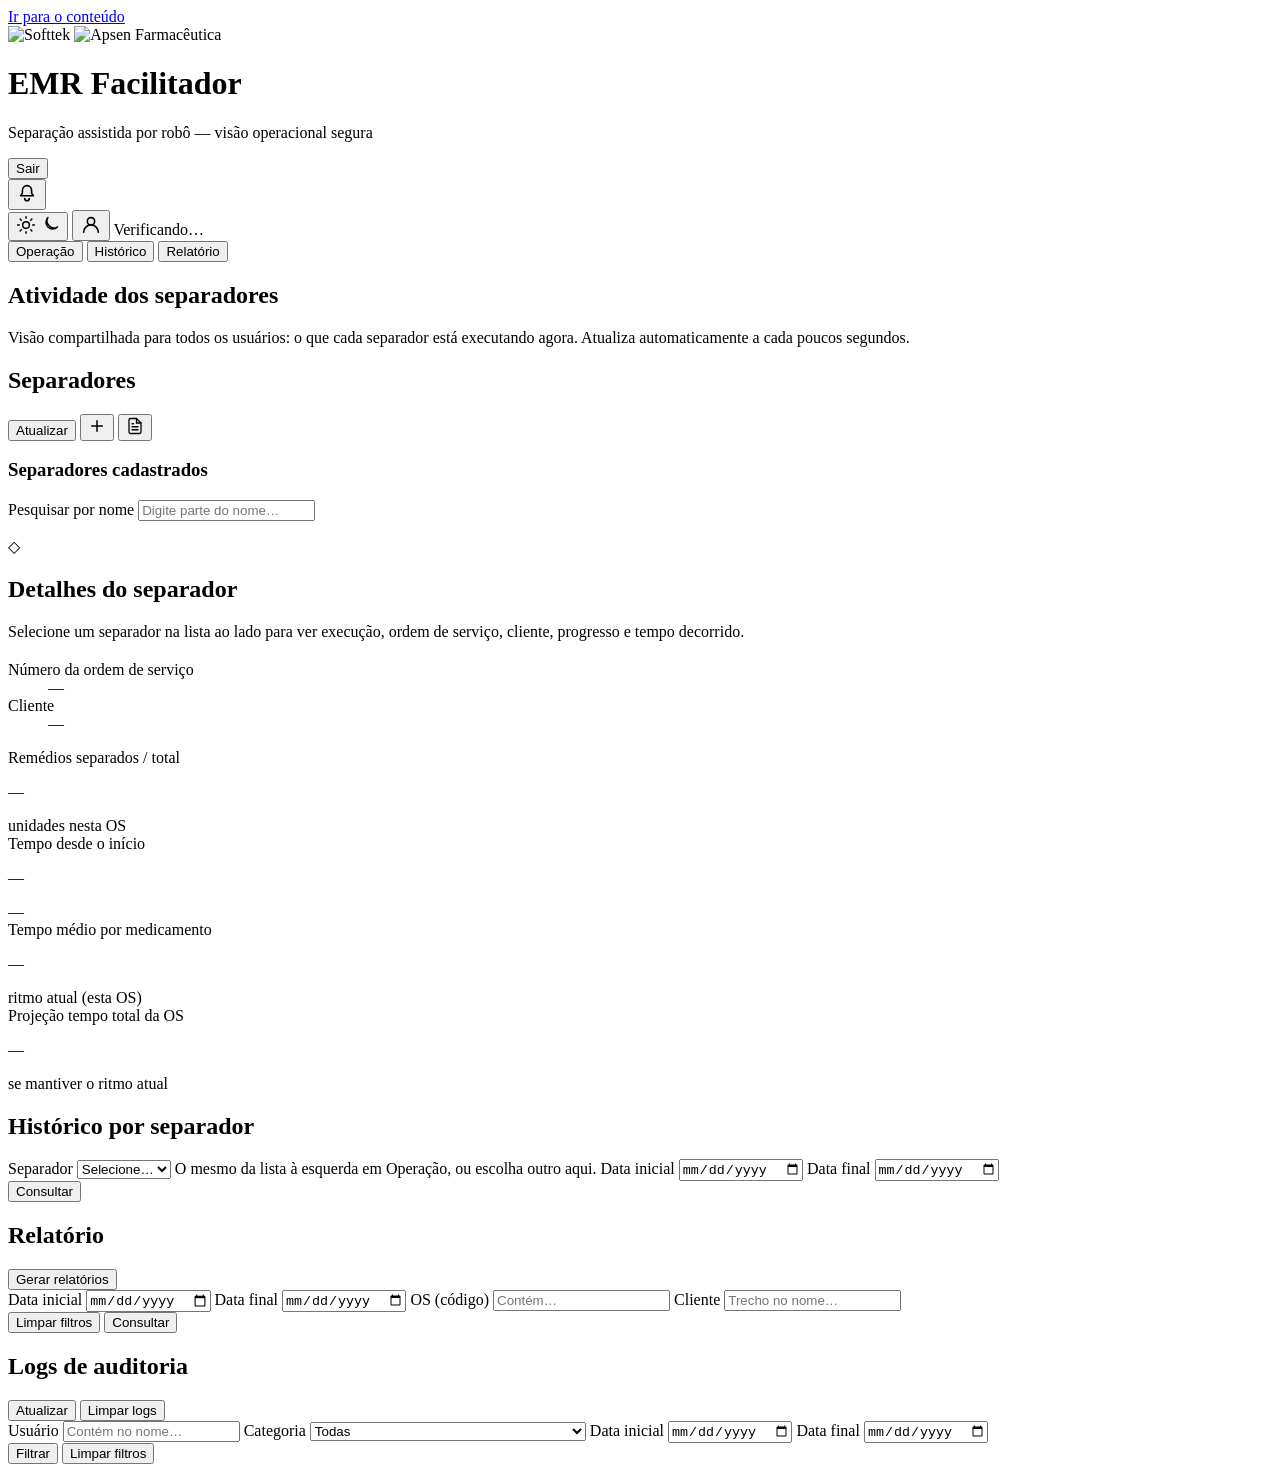
==== commit 5cde226e: "atualizaçao reatorio" ====
--- a/frontend/index.html
+++ b/frontend/index.html
@@ -53,8 +53,8 @@
               type="button"
               class="header-notif__btn"
               id="btn-notifications"
-              title="Conclusões de OS"
-              aria-label="Notificações — ordens de serviço concluídas"
+              title="Conclusões e cancelamentos de OS"
+              aria-label="Notificações — ordens de serviço concluídas ou canceladas"
               aria-expanded="false"
               aria-haspopup="true"
               aria-controls="notif-panel"
@@ -82,11 +82,11 @@
               class="header-notif__panel"
               id="notif-panel"
               role="region"
-              aria-label="Conclusões recentes de ordens de serviço"
+              aria-label="Conclusões e cancelamentos recentes de ordens de serviço"
               hidden
             >
               <div class="header-notif__toolbar">
-                <p class="header-notif__title">OS concluídas</p>
+                <p class="header-notif__title">OS concluídas e canceladas</p>
                 <button
                   type="button"
                   class="header-notif__clear"
@@ -456,36 +456,6 @@
                     <span class="field__label">Cliente</span>
                     <input type="search" id="relatorio-os-cliente" name="cliente" maxlength="256" autocomplete="off" placeholder="Trecho no nome…" />
                   </label>
-                  <label class="field">
-                    <span class="field__label">Situação</span>
-                    <select id="relatorio-os-situacao" name="situacao" aria-label="Filtrar por situação">
-                      <option value="">Todas</option>
-                      <option value="concluida">Concluída</option>
-                      <option value="cancelada">Cancelada</option>
-                    </select>
-                  </label>
-                  <label class="field">
-                    <span class="field__label">Separador (nome)</span>
-                    <input
-                      type="search"
-                      id="relatorio-os-nome-separador"
-                      name="nome_separador"
-                      maxlength="128"
-                      autocomplete="off"
-                      placeholder="Nome do robô"
-                    />
-                  </label>
-                  <label class="field">
-                    <span class="field__label">Separador (código)</span>
-                    <input
-                      type="search"
-                      id="relatorio-os-codigo-separador"
-                      name="codigo_separador"
-                      maxlength="32"
-                      autocomplete="off"
-                      placeholder="Código do robô"
-                    />
-                  </label>
                 </div>
                 <div class="relatorio-os-toolbar__actions">
                   <button type="button" class="btn btn--ghost" id="btn-relatorio-os-limpar">Limpar filtros</button>
@@ -738,6 +708,11 @@
             </label>
           </div>
         </div>
+        <div class="relatorio-batch-bulk-actions">
+          <button type="button" class="btn btn--ghost btn--small" id="btn-relatorio-batch-include-all-filter">
+            Incluir todas as ordens do filtro atual
+          </button>
+        </div>
         <div id="relatorio-batch-preview" class="relatorio-batch-preview" aria-live="polite"></div>
         <div
           class="relatorio-os-export-formats relatorio-batch-formats"
@@ -920,7 +895,8 @@
         <h2 id="manual-os-modal-title" class="modal__title">Nova OS manual (teste)</h2>
         <p id="manual-os-modal-desc" class="modal__text modal__text--lede">
           Crie uma ordem com número, cliente e quantidade de remédios; escolha o separador
-          <strong>ocioso (idle)</strong>. Opcional: simular 1 unidade a cada 3 segundos.
+          <strong>ocioso (idle)</strong>. Se o número for de uma OS já <strong>cancelada</strong>, o sistema
+          pergunta se o separador continua de onde parou ou refaz o pedido. Opcional: simular 1 unidade a cada 3 s.
         </p>
         <form id="form-manual-os" class="form-stack modal__form">
           <label class="field">
@@ -953,6 +929,31 @@
             <button type="submit" class="btn btn--primary" id="btn-manual-os-submit">Criar e enviar OS</button>
           </div>
         </form>
+      </div>
+    </div>
+
+    <div
+      class="modal"
+      id="manual-os-reopen-modal"
+      hidden
+      role="dialog"
+      aria-modal="true"
+      aria-labelledby="manual-os-reopen-title"
+      aria-describedby="manual-os-reopen-desc"
+    >
+      <button type="button" class="modal__backdrop" id="manual-os-reopen-backdrop" aria-label="Fechar"></button>
+      <div class="modal__panel modal__panel--form">
+        <h2 id="manual-os-reopen-title" class="modal__title">OS cancelada com o mesmo número</h2>
+        <p id="manual-os-reopen-desc" class="modal__text modal__text--lede">
+          Esta OS já existiu e foi <strong>cancelada</strong>. Ao concluir de novo, os dados novos substituem o registro
+          anterior. Como deve o separador proceder?
+        </p>
+        <p class="modal__text" id="manual-os-reopen-stats" hidden></p>
+        <div class="modal__actions modal__actions--form modal__actions--wrap">
+          <button type="button" class="btn btn--ghost" id="manual-os-reopen-dismiss">Voltar</button>
+          <button type="button" class="btn btn--secondary" id="manual-os-reopen-restart">Refazer tudo</button>
+          <button type="button" class="btn btn--primary" id="manual-os-reopen-resume">Continuar de onde parou</button>
+        </div>
       </div>
     </div>
 
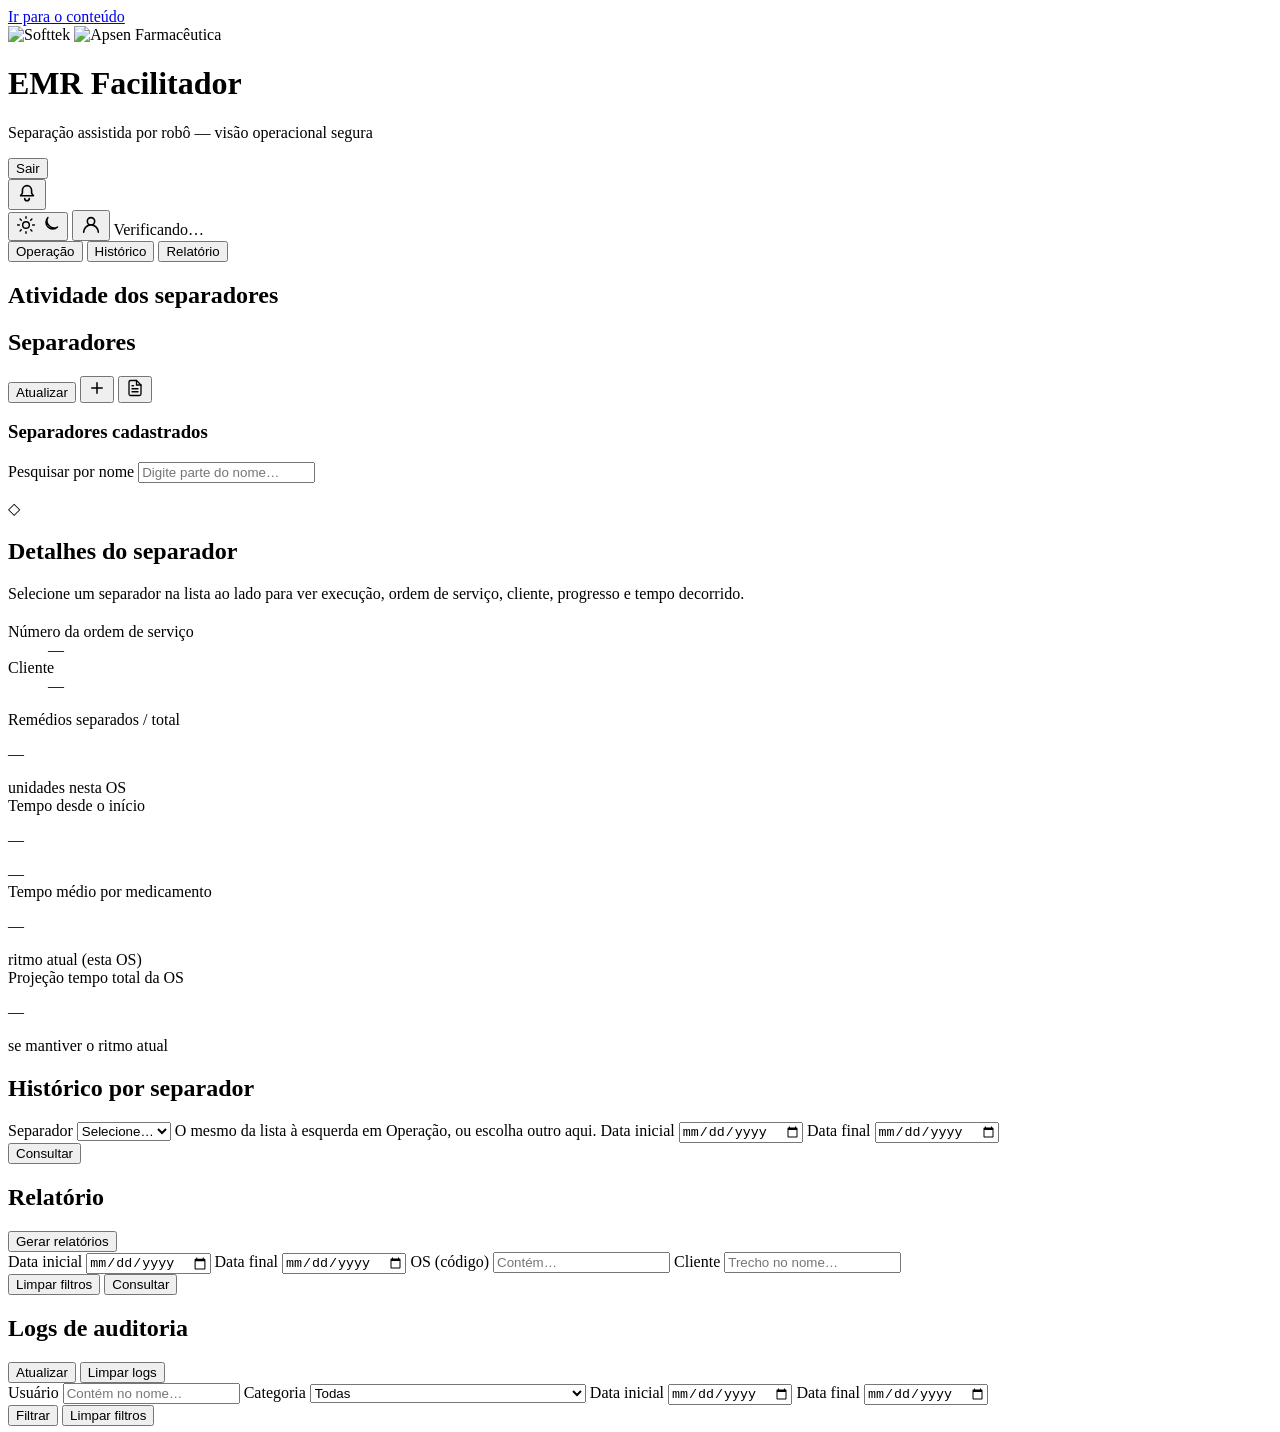
==== commit 6bdb8873: "software teoricamente pronto" ====
--- a/frontend/index.html
+++ b/frontend/index.html
@@ -225,9 +225,6 @@
         <section class="operacao-coletiva panel" aria-labelledby="operacao-coletiva-heading">
           <div class="operacao-coletiva__head">
             <h2 id="operacao-coletiva-heading" class="operacao-coletiva__title">Atividade dos separadores</h2>
-            <p class="operacao-coletiva__lede">
-              Visão compartilhada para todos os usuários: o que cada separador está executando agora. Atualiza
-              automaticamente a cada poucos segundos.
             </p>
           </div>
           <div
@@ -570,6 +567,46 @@
 
     <div
       class="modal"
+      id="cancel-os-modal"
+      hidden
+      role="dialog"
+      aria-modal="true"
+      aria-labelledby="cancel-os-modal-title"
+    >
+      <button
+        type="button"
+        class="modal__backdrop"
+        data-cancel-os-modal-dismiss
+        aria-label="Fechar"
+      ></button>
+      <div class="modal__panel modal__panel--cancel-os">
+        <h2 id="cancel-os-modal-title" class="modal__title">Motivo do cancelamento</h2>
+        <label class="field">
+          <span class="field__label">Motivo</span>
+          <select id="cancel-os-reason" name="reason_code" required></select>
+        </label>
+        <label class="field cancel-os-detail--hidden" id="cancel-os-detail-wrap">
+          <span class="field__label">Descreva o motivo</span>
+          <textarea
+            id="cancel-os-detail"
+            name="detail"
+            rows="3"
+            maxlength="4000"
+            placeholder="Descreva o que ocorreu…"
+            disabled
+          ></textarea>
+        </label>
+        <div class="modal__actions">
+          <button type="button" class="btn btn--ghost" id="cancel-os-modal-cancel" data-cancel-os-modal-dismiss>
+            Voltar
+          </button>
+          <button type="button" class="btn btn--danger" id="cancel-os-modal-confirm">Confirmar cancelamento</button>
+        </div>
+      </div>
+    </div>
+
+    <div
+      class="modal"
       id="clear-logs-modal"
       hidden
       role="dialog"
@@ -706,12 +743,15 @@
               <span class="field__label">Separador (código)</span>
               <input type="search" id="relatorio-batch-codigo-separador" maxlength="32" autocomplete="off" placeholder="Código do robô" />
             </label>
-          </div>
-        </div>
-        <div class="relatorio-batch-bulk-actions">
-          <button type="button" class="btn btn--ghost btn--small" id="btn-relatorio-batch-include-all-filter">
-            Incluir todas as ordens do filtro atual
-          </button>
+            <label class="field">
+              <span class="field__label">Relatório baixado</span>
+              <select id="relatorio-batch-filtro-baixado" aria-label="Filtrar por estado de download neste navegador">
+                <option value="">Todos</option>
+                <option value="baixado">Já baixado</option>
+                <option value="nao_baixado">Não baixado</option>
+              </select>
+            </label>
+          </div>
         </div>
         <div id="relatorio-batch-preview" class="relatorio-batch-preview" aria-live="polite"></div>
         <div
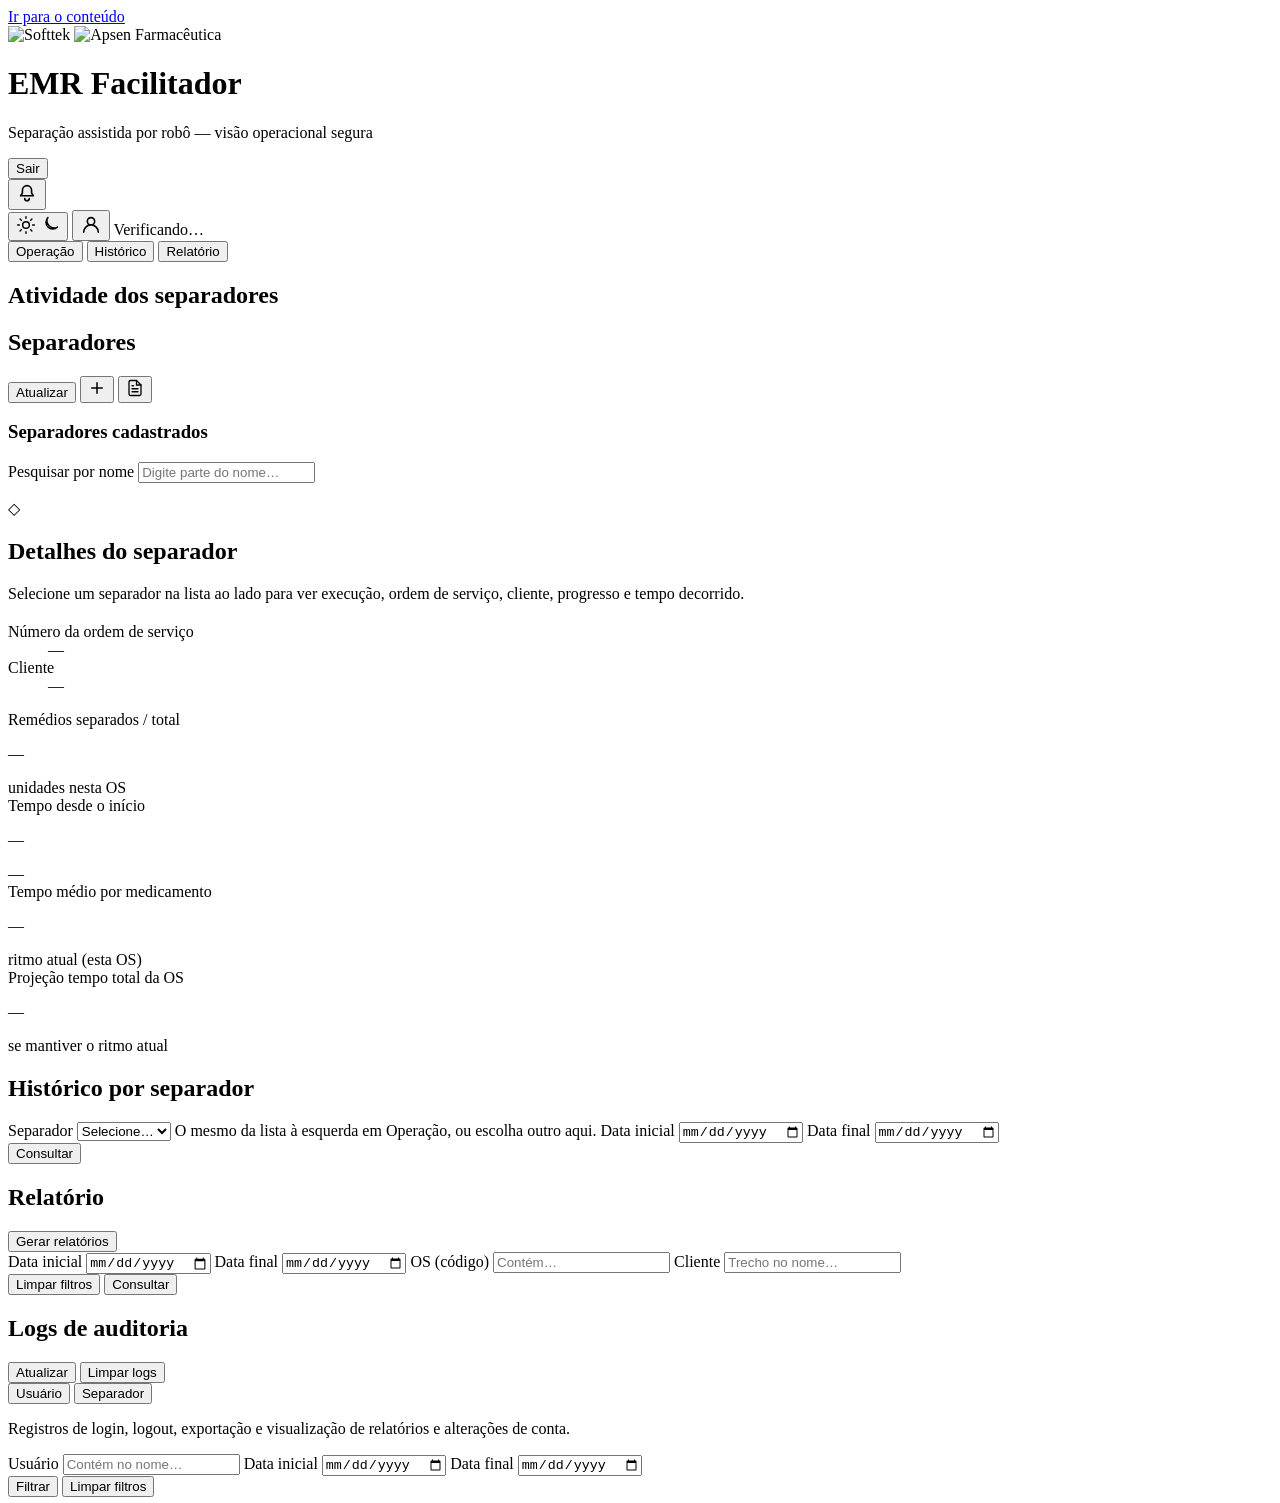
==== commit ab80f07b: "att" ====
--- a/frontend/index.html
+++ b/frontend/index.html
@@ -481,6 +481,32 @@
               </button>
             </div>
           </div>
+          <div class="logs-subnav" role="tablist" aria-label="Tipo de registro">
+            <button
+              type="button"
+              class="logs-subnav__tab logs-subnav__tab--active"
+              id="tab-logs-usuario"
+              role="tab"
+              aria-selected="true"
+              data-logs-category="usuario"
+            >
+              Usuário
+            </button>
+            <button
+              type="button"
+              class="logs-subnav__tab"
+              id="tab-logs-separador"
+              role="tab"
+              aria-selected="false"
+              data-logs-category="separador"
+            >
+              Separador
+            </button>
+          </div>
+          <p class="logs-subnav__hint" id="logs-subnav-hint">
+            <span data-logs-hint-for="usuario">Registros de login, logout, exportação e visualização de relatórios e alterações de conta.</span>
+            <span data-logs-hint-for="separador" hidden>Registros de início, término, pausa, retomada e cancelamento de OS.</span>
+          </p>
           <form id="form-logs-filter" class="logs-filter" aria-label="Filtros dos logs de auditoria">
             <label class="field logs-filter__field">
               <span class="field__label">Usuário</span>
@@ -493,19 +519,10 @@
                 autocomplete="off"
               />
             </label>
-            <label class="field logs-filter__field">
-              <span class="field__label">Categoria</span>
-              <select id="logs-filter-category" name="category">
-                <option value="">Todas</option>
-                <option value="historico">Histórico (consulta por separador)</option>
-                <option value="cancelamento">Cancelamento de OS</option>
-                <option value="pausa">Pausa</option>
-                <option value="retomada">Retomada</option>
-                <option value="conclusao">Conclusão de OS (manual ou automática)</option>
-                <option value="inicio_os">Início de OS</option>
-                <option value="os_todas">Todas as ações de OS</option>
-                <option value="sessao">Login / logout</option>
-                <option value="contas">Contas (senha, cadastro, promover admin)</option>
+            <label class="field logs-filter__field" id="logs-filter-robot-wrap" hidden>
+              <span class="field__label">Separador</span>
+              <select id="logs-filter-robot" name="robot">
+                <option value="">Todos</option>
               </select>
             </label>
             <label class="field logs-filter__field">
@@ -779,6 +796,15 @@
             >
               <span class="relatorio-os-export-format-btn__name">Excel</span>
             </button>
+            <button
+              type="button"
+              class="relatorio-os-export-format-btn relatorio-batch-format-btn"
+              data-relatorio-batch-format="pdf"
+              role="radio"
+              aria-checked="false"
+            >
+              <span class="relatorio-os-export-format-btn__name">PDF</span>
+            </button>
           </div>
         </div>
         <div class="modal__actions modal__actions--relatorio-export">
@@ -936,7 +962,7 @@
         <p id="manual-os-modal-desc" class="modal__text modal__text--lede">
           Crie uma ordem com número, cliente e quantidade de remédios; escolha o separador
           <strong>ocioso (idle)</strong>. Se o número for de uma OS já <strong>cancelada</strong>, o sistema
-          pergunta se o separador continua de onde parou ou refaz o pedido. Opcional: simular 1 unidade a cada 3 s.
+          pergunta se o separador continua de onde parou ou refaz o pedido. Opcional: simular 1 unidade a cada 3–10 s (aleatório).
         </p>
         <form id="form-manual-os" class="form-stack modal__form">
           <label class="field">
@@ -962,7 +988,7 @@
           </label>
           <label class="field field--checkbox">
             <input type="checkbox" id="manual-os-simulate" name="simular" checked />
-            <span class="field__label field__label--inline">Simular separação (1 unidade a cada 3 s)</span>
+            <span class="field__label field__label--inline">Simular separação (1 unidade a cada 3–10 s, aleatório)</span>
           </label>
           <div class="modal__actions modal__actions--form">
             <button type="button" class="btn btn--ghost" id="manual-os-modal-cancel">Cancelar</button>
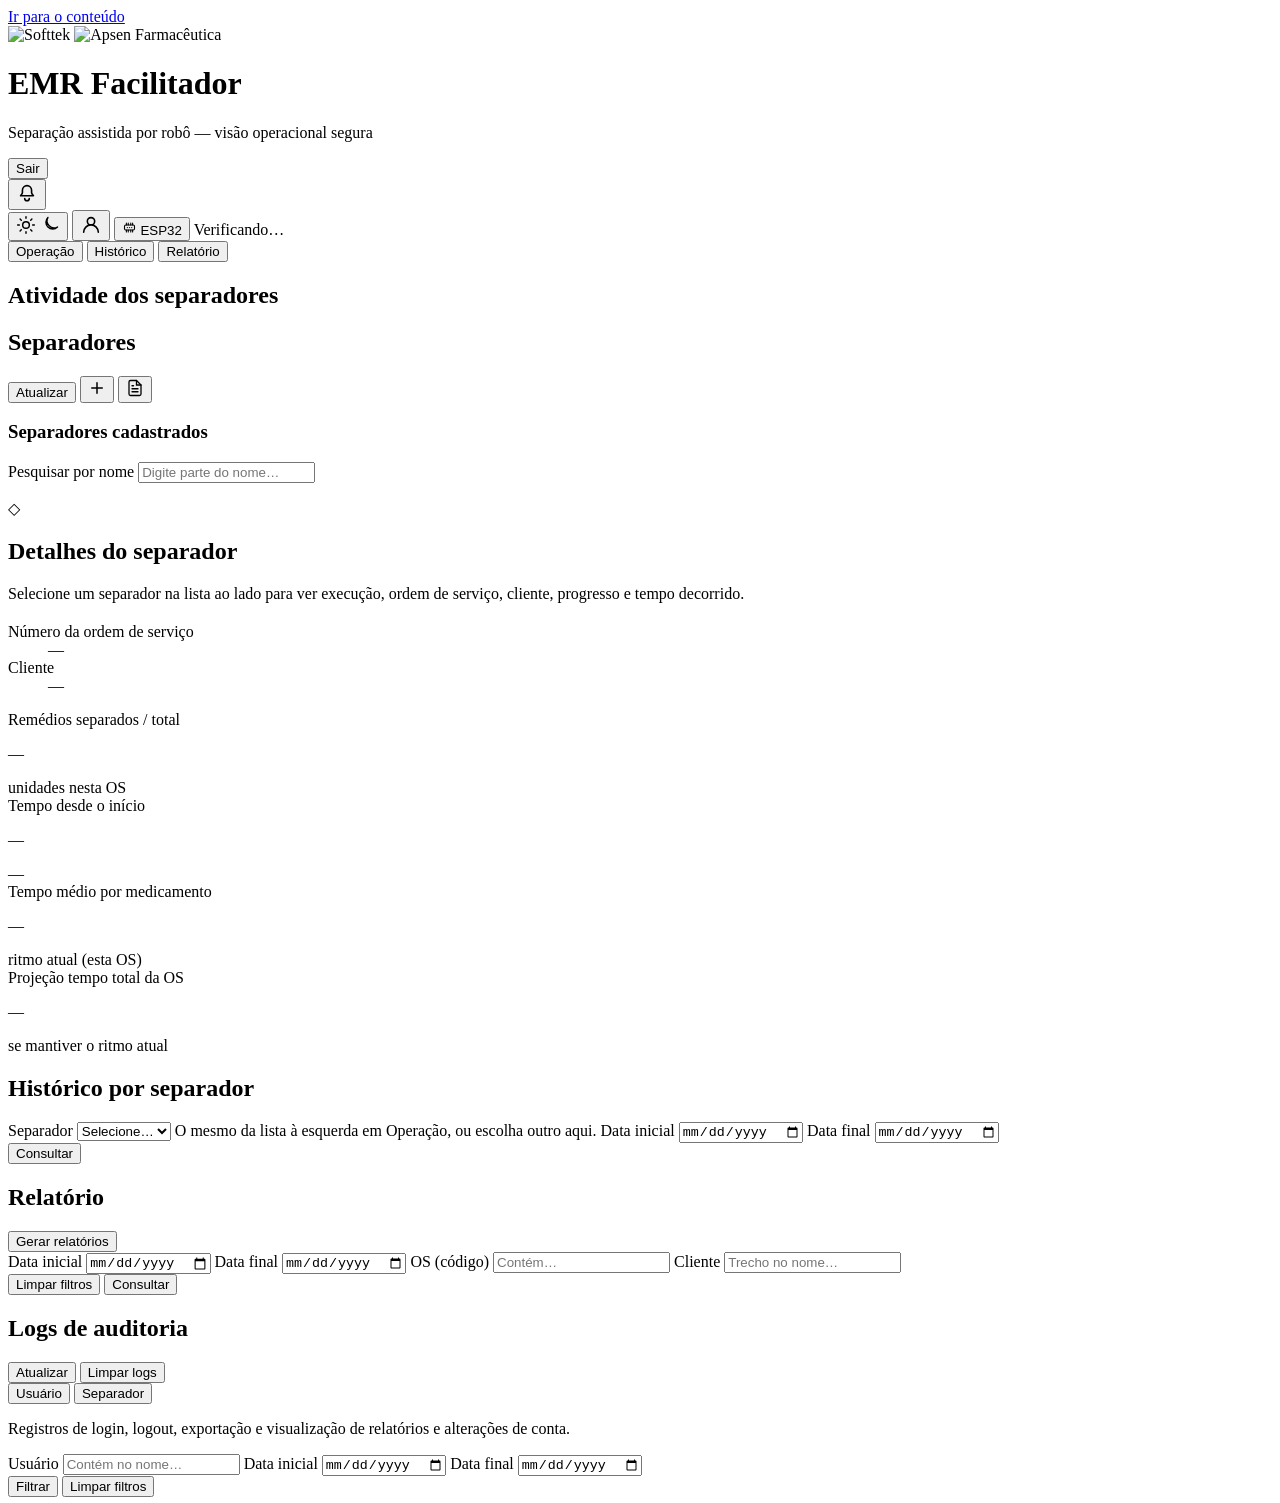
==== commit db531213: "att a b c" ====
--- a/frontend/index.html
+++ b/frontend/index.html
@@ -2,21 +2,14 @@
 <html lang="pt-BR" data-theme="dark">
   <head>
     <meta charset="UTF-8" />
-    <script>
-      (function () {
-        try {
-          var t = localStorage.getItem("emr-theme");
-          if (t === "light" || t === "dark") document.documentElement.setAttribute("data-theme", t);
-        } catch (e) {}
-      })();
-    </script>
+    <script src="/theme-init.js?v=2"></script>
     <meta name="viewport" content="width=device-width, initial-scale=1.0" />
     <meta
       name="description"
       content="Facilitador de separação de medicamentos — painel robôs e ordens de serviço."
     />
     <title>EMR — Facilitador de separação</title>
-    <link rel="stylesheet" href="/styles.css" />
+    <link rel="stylesheet" href="/styles.css?v=2" />
   </head>
   <body>
     <a class="skip-link" href="#conteudo-principal">Ir para o conteúdo</a>
@@ -169,6 +162,25 @@
                 d="M20 21a8 8 0 1 0-16 0M12 13a4 4 0 1 0 0-8 4 4 0 0 0 0 8Z"
               />
             </svg>
+          </button>
+          <button
+            type="button"
+            class="serial-btn"
+            id="btn-serial"
+            title="Conexão serial ESP32 — clique para configurar"
+            aria-label="Gerenciar conexão serial com o ESP32"
+            aria-haspopup="dialog"
+            aria-controls="serial-modal"
+          >
+            <svg class="serial-btn__icon" xmlns="http://www.w3.org/2000/svg" width="15" height="15" fill="none" viewBox="0 0 24 24" aria-hidden="true">
+              <rect x="4" y="8" width="16" height="8" rx="2" stroke="currentColor" stroke-width="1.75"/>
+              <path stroke="currentColor" stroke-width="1.75" stroke-linecap="round" d="M7 8V5M10 8V5M14 8V5M17 8V5M7 19v-3M10 19v-3M14 19v-3M17 19v-3"/>
+              <circle cx="8.5" cy="12" r="1" fill="currentColor"/>
+              <circle cx="12" cy="12" r="1" fill="currentColor"/>
+              <circle cx="15.5" cy="12" r="1" fill="currentColor"/>
+            </svg>
+            <span class="serial-btn__label" id="serial-btn-label">ESP32</span>
+            <span class="serial-btn__dot" id="serial-btn-dot" aria-hidden="true"></span>
           </button>
           <span class="badge badge--neutral" id="conn-status" role="status">Verificando…</span>
         </div>
@@ -1201,7 +1213,57 @@
       </div>
     </aside>
 
+    <!-- ── Modal: Conexão Serial ESP32 ───────────────────────────────── -->
+    <div
+      class="modal"
+      id="serial-modal"
+      hidden
+      role="dialog"
+      aria-modal="true"
+      aria-labelledby="serial-modal-title"
+    >
+      <button type="button" class="modal__backdrop" data-serial-modal-dismiss aria-label="Fechar"></button>
+      <div class="modal__panel modal__panel--serial">
+        <h2 id="serial-modal-title" class="modal__title">Conectar ESP32</h2>
+
+        <div class="serial-status-row" id="serial-status-row" hidden>
+          <span class="serial-status-dot" id="serial-status-dot"></span>
+          <span id="serial-modal-status-text" class="serial-status-label"></span>
+        </div>
+
+        <form id="form-serial-connect" class="serial-form">
+          <label class="field">
+            <span class="field__label">Porta serial</span>
+            <div class="serial-port-row">
+              <select id="serial-port-select" name="port" required>
+                <option value="">Buscando portas…</option>
+              </select>
+              <button type="button" class="btn btn--ghost btn--small serial-refresh-btn" id="btn-serial-refresh-ports" title="Atualizar lista de portas" aria-label="Atualizar portas">
+                <svg xmlns="http://www.w3.org/2000/svg" width="14" height="14" fill="none" viewBox="0 0 24 24" aria-hidden="true">
+                  <path stroke="currentColor" stroke-width="2" stroke-linecap="round" stroke-linejoin="round"
+                    d="M1 4v6h6M23 20v-6h-6M20.49 9A9 9 0 0 0 5.64 5.64L1 10m22 4-4.64 4.36A9 9 0 0 1 3.51 15"/>
+                </svg>
+              </button>
+            </div>
+          </label>
+
+          <label class="field">
+            <span class="field__label">Separador</span>
+            <select id="serial-robot-select" name="robot_id" required>
+              <option value="">Selecione…</option>
+            </select>
+          </label>
+
+          <div class="serial-form__actions">
+            <button type="button" class="btn btn--ghost" data-serial-modal-dismiss>Fechar</button>
+            <button type="button" class="btn btn--danger btn--small" id="btn-serial-disconnect" hidden>Desconectar</button>
+            <button type="submit" class="btn btn--primary" id="btn-serial-connect">Conectar</button>
+          </div>
+        </form>
+      </div>
+    </div>
+
     <script src="/vendor/chart.js/chart.umd.min.js" defer></script>
-    <script src="/app.js" defer></script>
+    <script src="/app.js?v=2" defer></script>
   </body>
 </html>
